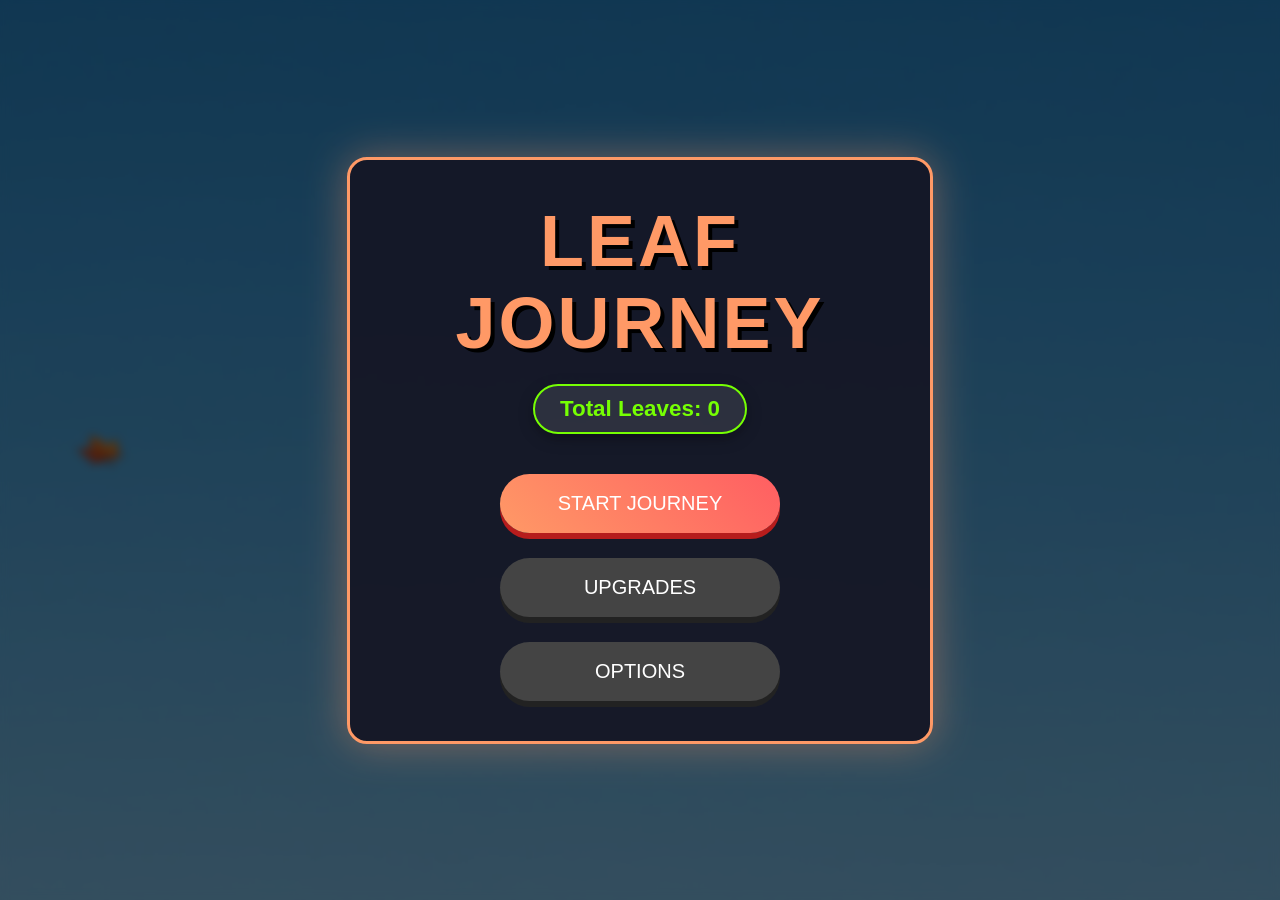
==== leaff_journey.html @ d3900fd2 "Rename leaf_journey.html to leaff_journey.html" ====
<!DOCTYPE html>
<html lang="en">
<head>
    <meta charset="UTF-8">
    <meta name="viewport" content="width=device-width, initial-scale=1.0, maximum-scale=1.0, user-scalable=no">
    <title>Leaf Journey: Boss Edition</title>
    <style>
        /* --- LOAD CUSTOM FONT --- */
        @font-face {
            font-family: 'Daily Bubble';
            src: url('daily bubble.ttf'); 
        }

        :root {
            --primary: #ff9966;
            --secondary: #76ff03;
            --danger: #ff3333;
            --panel-bg: rgba(20, 20, 35, 0.90);
        }

        body, html {
            margin: 0;
            padding: 0;
            width: 100%;
            height: 100%;
            background-color: #111;
            overflow: hidden;
            font-family: 'Daily Bubble', 'Segoe UI', Tahoma, sans-serif;
            color: white;
            user-select: none;
            touch-action: none;
        }

        #gameWrapper {
            position: absolute;
            top: 0;
            left: 0;
            width: 100%;
            height: 100%;
            z-index: 1;
        }

        canvas {
            display: block;
            width: 100%;
            height: 100%;
            background-color: #162447; 
        }

        /* UI Layers */
        .ui-layer {
            position: absolute;
            top: 0;
            left: 0;
            width: 100%;
            height: 100%;
            pointer-events: none;
            display: flex;
            flex-direction: column;
            justify-content: center;
            align-items: center;
            transition: opacity 0.3s;
            z-index: 10;
        }

        .interactive {
            pointer-events: auto;
            background: rgba(0, 0, 0, 0.6);
            backdrop-filter: blur(5px);
        }

        .hidden {
            opacity: 0;
            pointer-events: none !important;
            z-index: -1;
        }

        /* --- HUD --- */
        #hud {
            flex-direction: row;
            justify-content: space-between;
            align-items: flex-start;
            padding: 15px;
            box-sizing: border-box;
            width: 100%;
            pointer-events: none;
        }

        .hud-group { display: flex; flex-direction: column; gap: 5px; }

        .hud-text {
            font-size: clamp(20px, 4vw, 32px);
            font-weight: bold;
            text-shadow: 2px 2px 0 #000;
            letter-spacing: 1px;
        }
        .color-leaf { color: var(--secondary); }
        .color-dist { color: #4facfe; }

        .shield-indicator {
            color: #4facfe;
            font-weight: bold;
            text-shadow: 1px 1px 4px #000;
            display: none;
            font-size: 18px;
        }

        /* BOSS HUD */
        #bossHud {
            position: absolute;
            top: 60px;
            width: 100%;
            display: flex;
            flex-direction: column;
            align-items: center;
            pointer-events: none;
            opacity: 0;
            transition: opacity 0.5s;
        }
        .boss-bar-container {
            width: 50%;
            max-width: 400px;
            height: 20px;
            background: rgba(0,0,0,0.5);
            border: 2px solid #fff;
            border-radius: 10px;
            overflow: hidden;
            margin-bottom: 5px;
        }
        #bossHealthFill {
            width: 100%;
            height: 100%;
            background: linear-gradient(90deg, #ff3333, #b71c1c);
            transition: width 0.2s;
        }
        #bossTimer {
            font-size: 24px;
            color: #ffcc00;
            text-shadow: 2px 2px 0 #000;
        }

        /* --- PAUSE BUTTON --- */
        #pauseBtnContainer {
            position: absolute;
            top: 15px;
            right: 15px;
            pointer-events: auto;
            z-index: 100;
            transition: opacity 0.3s;
        }
        
        .pause-icon-btn {
            background: rgba(0, 0, 0, 0.3); 
            border: 1px solid rgba(255, 255, 255, 0.3);
            color: rgba(255, 255, 255, 0.8);
            width: 35px; 
            height: 35px;
            border-radius: 50%;
            font-size: 14px;
            cursor: pointer;
            display: flex;
            justify-content: center;
            align-items: center;
            padding: 0;
            backdrop-filter: blur(2px);
            transition: all 0.2s;
        }
        .pause-icon-btn:hover { 
            background: var(--primary); 
            color: white;
            border-color: white;
            transform: scale(1.1); 
        }

        /* --- MENUS --- */
        .menu-box {
            background: var(--panel-bg);
            padding: 40px;
            border-radius: 20px;
            text-align: center;
            border: 3px solid var(--primary);
            box-shadow: 0 0 40px rgba(255, 153, 102, 0.4);
            max-width: 500px; 
            width: 85%;
            max-height: 80vh;
            overflow-y: auto;
            pointer-events: auto;
            position: relative;
            z-index: 20;
            animation: boxPop 0.4s cubic-bezier(0.175, 0.885, 0.32, 1.275);
        }

        @keyframes boxPop {
            0% { transform: scale(0.8); opacity: 0; }
            100% { transform: scale(1); opacity: 1; }
        }

        .game-title {
            margin: 0 0 20px 0; 
            color: var(--primary); 
            font-size: clamp(2.5rem, 6vw, 4.5rem); 
            text-transform: uppercase; 
            letter-spacing: 3px;
            text-shadow: 4px 4px 0px #000;
            animation: floatTitle 3s ease-in-out infinite;
        }

        @keyframes floatTitle {
            0%, 100% { transform: translateY(0) rotate(-2deg); }
            50% { transform: translateY(-10px) rotate(2deg); }
        }

        h2 { color: white; border-bottom: 1px solid #555; padding-bottom: 10px; margin-bottom: 20px; }
        
        .currency-display {
            background: rgba(255,255,255,0.1);
            display: inline-block;
            padding: 10px 25px;
            border-radius: 30px;
            margin-bottom: 25px;
            border: 2px solid var(--secondary);
            color: var(--secondary);
            font-weight: bold;
            font-size: 1.4rem;
            box-shadow: 0 5px 15px rgba(0,0,0,0.3);
        }

        button {
            background: linear-gradient(45deg, #ff9966, #ff5e62);
            color: white;
            border: none;
            padding: 18px 40px;
            font-size: 20px;
            font-family: 'Daily Bubble', sans-serif;
            border-radius: 50px;
            cursor: pointer;
            transition: all 0.2s;
            box-shadow: 0 6px 0px #b71c1c; 
            width: 100%;
            max-width: 280px;
            text-transform: uppercase;
            margin-top: 15px;
            pointer-events: auto;
            position: relative;
            z-index: 21;
        }

        button:active { transform: translateY(4px); box-shadow: 0 2px 0px #b71c1c; }
        button:hover { filter: brightness(1.1); }
        
        button.secondary { background: #444; box-shadow: 0 6px 0px #222; }
        button.secondary:active { box-shadow: 0 2px 0px #222; }
        
        button.airship-btn { background: linear-gradient(45deg, #4facfe, #00f2fe); box-shadow: 0 6px 0px #0277bd; }
        button.airship-btn:active { box-shadow: 0 2px 0px #0277bd; }

        button.danger-btn {
            background: linear-gradient(45deg, #ff3333, #b71c1c);
            margin-top: 30px;
            font-size: 14px;
            padding: 10px 30px;
            width: auto;
            box-shadow: 0 4px 0px #7f0000;
        }
        button.danger-btn:active { box-shadow: 0 2px 0px #7f0000; }

        /* Option Buttons */
        .option-toggle {
            display: flex;
            justify-content: space-between;
            align-items: center;
            background: rgba(255,255,255,0.05);
            padding: 10px 20px;
            border-radius: 10px;
            width: 100%;
            margin-bottom: 10px;
            box-sizing: border-box;
        }
        .option-toggle span { font-size: 1.2rem; }
        .toggle-status { font-weight: bold; color: var(--secondary); }
        .toggle-status.off { color: var(--danger); }

        /* Upgrade Grid */
        .upgrade-grid { display: flex; flex-direction: column; gap: 10px; margin-bottom: 20px; width: 100%; }
        .upgrade-card {
            background: rgba(255,255,255,0.05); padding: 10px 15px; border-radius: 8px;
            display: flex; justify-content: space-between; align-items: center;
            border: 1px solid transparent; transition: 0.2s;
            pointer-events: auto;
        }
        .upgrade-card:hover { border-color: var(--primary); background: rgba(255,255,255,0.1); }
        .upg-info { text-align: left; }
        .upg-name { font-weight: bold; color: var(--primary); font-size: 1rem; }
        .upg-desc { font-size: 0.8rem; color: #aaa; font-family: 'Segoe UI', sans-serif; }
        .upg-level { font-size: 0.8rem; color: #4facfe; margin-top: 4px; }
        .buy-btn { width: auto; padding: 5px 15px; font-size: 0.9rem; background: var(--secondary); color: #000; margin:0; box-shadow: 0 3px 0 #33691e;}
        .buy-btn:active { transform: translateY(2px); box-shadow: 0 1px 0 #33691e; }
        .buy-btn:disabled { background: #555; color: #888; cursor: not-allowed; box-shadow: none; transform: none; }

        /* Trade Menu specific */
        #tradeMenu {
            background: rgba(0,0,0,0.2); 
            backdrop-filter: none;
            flex-direction: column;
            justify-content: center;
        }

        .trade-grid {
            display: grid;
            grid-template-columns: 1fr 1fr;
            gap: 30px;
            margin-bottom: 20px;
            pointer-events: auto;
        }

        .trade-item {
            width: 140px;
            height: 140px;
            border: 5px solid black; 
            background: rgba(0, 0, 0, 0.6); 
            display: flex;
            flex-direction: column;
            justify-content: center;
            align-items: center;
            cursor: pointer;
            transition: transform 0.2s, background 0.2s;
            position: relative;
        }

        .trade-item:hover {
            transform: scale(1.05);
            background: rgba(0, 0, 0, 0.8);
            border-color: var(--secondary);
        }

        .trade-icon { font-size: 40px; margin-bottom: 5px; }
        .trade-name { font-size: 14px; font-weight: bold; color: white; text-align: center; line-height: 1.2;}
        .trade-cost { font-size: 16px; color: var(--secondary); margin-top: 5px; font-weight: bold; }

    </style>
    
    <!-- Load External Music Scripts -->
    <script src="menu_sound.js"></script>
    <script src="air_sound.js"></script>

        <!-- Link Manifest -->
    <link rel="manifest" href="manifest.json">
    <meta name="theme-color" content="#ff9966">

    <!-- Register Service Worker -->
    <script>
      if ('serviceWorker' in navigator) {
        window.addEventListener('load', () => {
          navigator.serviceWorker.register('./sw.js')
            .then(reg => console.log('SW Registered!', reg))
            .catch(err => console.log('SW Failed!', err));
        });
      }
    </script>
    
</head>
<body>

<div id="gameWrapper">
    <canvas id="gameCanvas"></canvas>

    <!-- PAUSE BUTTON -->
    <div id="pauseBtnContainer" class="hidden">
        <button class="pause-icon-btn" onclick="window.gameManager.togglePause()">||</button>
    </div>

    <!-- MAIN HUD -->
    <div id="hud" class="ui-layer hidden">
        <div class="hud-group">
            <div class="hud-text color-leaf">Leaves: <span id="scoreVal">0</span></div>
            <div id="shieldHud" class="shield-indicator">SHIELD ACTIVE</div>
        </div>
        <div class="hud-group" style="align-items: flex-end; margin-right: 40px;"> 
            <div class="hud-text color-dist"><span id="distVal">0.00</span> km</div>
        </div>
    </div>

    <!-- BOSS HUD -->
    <div id="bossHud">
        <div class="boss-bar-container">
            <div id="bossHealthFill"></div>
        </div>
        <div id="bossTimer">02:00</div>
    </div>

    <!-- MAIN MENU -->
    <div id="mainMenu" class="ui-layer interactive">
        <div class="menu-box">
            <h1 class="game-title">Leaf<br>Journey</h1>
            <div class="currency-display">Total Leaves: <span id="menuTotalLeaves">0</span></div>
            <div style="display:flex; flex-direction:column; gap:10px; align-items:center;">
                <button onclick="window.gameManager.startGame()">Start Journey</button>
                <button class="secondary" onclick="window.gameManager.openUpgrades()">Upgrades</button>
                <button class="secondary" onclick="window.gameManager.openOptions()">Options</button>
            </div>
        </div>
    </div>

    <!-- OPTIONS MENU -->
    <div id="optionsMenu" class="ui-layer interactive hidden">
        <div class="menu-box">
            <h2>Options</h2>
            
            <button class="option-toggle secondary" onclick="window.gameManager.toggleMenuMusic()" style="margin-top:0;">
                <span>Menu Music</span>
                <span id="txtMenuMute" class="toggle-status">ON</span>
            </button>
            
            <button class="option-toggle secondary" onclick="window.gameManager.toggleAirMusic()" style="margin-top:0;">
                <span>Air Music</span>
                <span id="txtAirMute" class="toggle-status">ON</span>
            </button>

            <button class="danger-btn" onclick="window.gameManager.resetData()">Reset Data</button>

            <button onclick="window.gameManager.closeOptions()" style="margin-top:20px;">Back</button>
        </div>
    </div>

    <!-- PAUSE MENU -->
    <div id="pauseMenu" class="ui-layer interactive hidden">
        <div class="menu-box">
            <h1 style="font-size: 3rem; margin-bottom: 30px;">Paused</h1>
            <div style="display:flex; flex-direction:column; gap:15px; align-items:center;">
                <button onclick="window.gameManager.togglePause()">Resume</button>
                <button class="secondary" onclick="window.gameManager.toMainMenu()">Quit to Menu</button>
            </div>
        </div>
    </div>

    <div id="upgradeMenu" class="ui-layer interactive hidden">
        <div class="menu-box">
            <h2>Power Ups</h2>
            <div class="currency-display">Balance: <span id="shopTotalLeaves">0</span></div>
            <div class="upgrade-grid"></div>
            <button class="secondary" onclick="window.gameManager.closeUpgrades()">Back</button>
        </div>
    </div>

    <div id="airshipMenu" class="ui-layer interactive hidden">
        <div class="menu-box" style="border-color: #4facfe; box-shadow: 0 0 30px rgba(79, 172, 254, 0.3);">
            <h1 style="color: #4facfe; font-size: 2.5rem;">The Merchant</h1>
            <p style="font-size: 1.2rem; color: #ddd; margin-bottom: 20px;">An airship offers you sanctuary.</p>
            <div style="display:flex; flex-direction:column; gap:10px; align-items:center;">
                <button class="airship-btn" onclick="window.gameManager.enterAirship()">Enter</button>
                <button class="secondary" onclick="window.gameManager.leaveAirship()">Continue Journey</button>
            </div>
        </div>
    </div>

    <div id="tradeMenu" class="ui-layer hidden">
        <div class="currency-display" style="margin-bottom: 40px; pointer-events:auto;">Current Run Leaves: <span id="tradeLeaves">0</span></div>
        <div class="trade-grid">
            <div class="trade-item" onclick="window.gameManager.buyTradeItem('fork', 10)">
                <div class="trade-icon">🍴</div>
                <div class="trade-name">Hire Fork</div>
                <div class="trade-cost">10 🍃</div>
            </div>
            <div class="trade-item" onclick="window.gameManager.buyTradeItem('shield', 15)">
                <div class="trade-icon">🛡️</div>
                <div class="trade-name">Repair Shield</div>
                <div class="trade-cost">15 🍃</div>
            </div>
            
            <div class="trade-item" style="opacity: 0.5; cursor: default;">
                <div class="trade-icon">🔒</div>
                <div class="trade-name">Sold Out</div>
            </div>
            <div class="trade-item" style="opacity: 0.5; cursor: default;">
                <div class="trade-icon">🔒</div>
                <div class="trade-name">Sold Out</div>
            </div>
        </div>
        <div style="width: 100%; display: flex; justify-content: center; pointer-events: auto;">
            <button class="secondary" onclick="window.gameManager.leaveAirship()">Exit Shop</button>
        </div>
    </div>

    <div id="gameOverScreen" class="ui-layer interactive hidden">
        <div class="menu-box">
            <h1 style="color: var(--danger)">Cut Down!</h1>
            <p style="font-size: 1.2rem;">Distance: <span id="finalDist" style="color:#4facfe">0</span> km</p>
            <p style="font-size: 1.2rem;">Collected: <span id="finalScore" style="color:var(--secondary)">0</span></p>
            <div style="display:flex; flex-direction:column; gap:10px; align-items:center;">
                <button onclick="window.gameManager.startGame()">Fly Again</button>
                <button class="secondary" onclick="window.gameManager.toMainMenu()">Main Menu</button>
            </div>
        </div>
    </div>
</div>

<script>
    window.onerror = function(msg, url, lineNo, columnNo, error) {
        alert("Game Error: " + msg + "\nLine: " + lineNo);
        return false;
    };

    /** --- AUDIO SYSTEM --- */
    const audioCtx = new (window.AudioContext || window.webkitAudioContext)();

    function playModernBuy() {
        if (audioCtx.state === 'suspended') { audioCtx.resume(); }
        const t = audioCtx.currentTime;
        const osc = audioCtx.createOscillator();
        const gain = audioCtx.createGain();
        osc.type = 'sine';
        osc.frequency.setValueAtTime(523.25, t); 
        osc.frequency.setValueAtTime(659.25, t + 0.1); 
        gain.gain.setValueAtTime(0, t);
        gain.gain.linearRampToValueAtTime(0.2, t + 0.05); 
        gain.gain.exponentialRampToValueAtTime(0.001, t + 0.5); 
        osc.connect(gain);
        gain.connect(audioCtx.destination);
        osc.start(t);
        osc.stop(t + 0.5);
    }

    /** --- ASSET LOADING --- */
    const imgPlayer = new Image(); imgPlayer.src = 'orange leaf.png';
    const imgGreen = new Image(); imgGreen.src = 'green leaf.png';
    const imgBg = new Image(); imgBg.src = 'bg1.png';
    const imgBird = new Image(); imgBird.src = 'bird.png';
    const imgFork = new Image(); imgFork.src = 'fork.png';
    const imgAirship = new Image(); imgAirship.src = 'airship.png'; 
    const imgTrade = new Image(); imgTrade.src = 'Trade.png'; 

    /** --- GAME DATA & SAVING --- */
    let GameData = {
        leaves: 0,
        upgrades: { speed: 0, magnet: 0, shield: 0, fork: 0 },
        settings: { muteMenu: false, muteAir: false }
    };

    const UPGRADE_CONFIG = {
        speed: { name: "Wind Dash", desc: "Move faster vertically", baseCost: 30, max: 10 },
        magnet: { name: "Nature's Magnet", desc: "Attract leaves range", baseCost: 30, max: 10 },
        shield: { name: "Bark Shield", desc: "Start with a shield (1 hit)", baseCost: 200, max: 1 },
        fork: { name: "Old Friends", desc: "Summon fork allies", baseCost: 50, max: 7 }
    };

    function getForkStats() {
        const lvl = GameData.upgrades.fork || 0;
        let speed = 7; let range = 300; let count = 1; 
        if (lvl >= 1) speed += 4;       
        if (lvl >= 2) range = 250;      
        if (lvl >= 3) count = 2;        
        if (lvl >= 4) speed += 4;       
        if (lvl >= 5) range = 200;      
        if (lvl >= 6) range = 150;      
        if (lvl >= 7) count = 3;        
        return { speed, range, count };
    }

    function loadData() {
        try {
            const saved = localStorage.getItem('leafJourneySave_v3');
            if (saved) {
                const parsed = JSON.parse(saved);
                GameData.leaves = (typeof parsed.leaves === 'number') ? parsed.leaves : 0;
                GameData.upgrades = { ...GameData.upgrades, ...(parsed.upgrades || {}) };
                if (typeof GameData.upgrades.fork === 'undefined') GameData.upgrades.fork = 0;
                if (parsed.settings) GameData.settings = parsed.settings;
            }
        } catch (e) { console.log("Save error or fresh start"); }
        updateUI();
        updateAudioButtons();
    }
    function saveData() {
        localStorage.setItem('leafJourneySave_v3', JSON.stringify(GameData));
        updateUI();
    }
    function updateUI() {
        const menuEl = document.getElementById('menuTotalLeaves');
        const shopEl = document.getElementById('shopTotalLeaves');
        
        if(menuEl) menuEl.innerText = GameData.leaves;
        if(shopEl) shopEl.innerText = GameData.leaves;
    }
    function updateAudioButtons() {
        const btnMenu = document.getElementById('txtMenuMute');
        const btnAir = document.getElementById('txtAirMute');
        btnMenu.innerText = GameData.settings.muteMenu ? "OFF" : "ON";
        btnMenu.className = GameData.settings.muteMenu ? "toggle-status off" : "toggle-status";
        btnAir.innerText = GameData.settings.muteAir ? "OFF" : "ON";
        btnAir.className = GameData.settings.muteAir ? "toggle-status off" : "toggle-status";
    }

    /** --- ENGINE SETUP & RESIZING --- */
    const canvas = document.getElementById('gameCanvas');
    const ctx = canvas.getContext('2d');
    let width, height;

    function resize() {
        width = window.innerWidth;
        height = window.innerHeight;
        canvas.style.width = width + 'px';
        canvas.style.height = height + 'px';
        const dpr = window.devicePixelRatio || 1;
        canvas.width = width * dpr;
        canvas.height = height * dpr;
        ctx.scale(dpr, dpr);
    }
    window.addEventListener('resize', resize);
    resize(); 

    let gameState = "MENU"; 
    let score = 0;
    let distance = 0; 
    let gameSpeed = 4;
    let frame = 0;
    let hasShield = false;

    // --- AIRSHIP & GAMEPLAY VARIABLES ---
    function getRandomAirshipInterval() {
        return 7.0 + Math.random() * 7.0; 
    }
    let nextAirshipKm = getRandomAirshipInterval();

    let cameraZoom = 1.0;
    let worldScale = 1.0; 
    let zoomTimer = 0;    
    let airshipPos = { x: 0, y: 0 };
    let storedSpeed = 0;
    let repulseTimer = 0; 
    
    // --- BOSS VARIABLES ---
    let bossEncountered = false;
    let boss = null;

    let player = { x: 100, y: height / 2, radius: 18 }; 
    let items = [];
    let activeForks = []; 
    let particles = [];
    let windParticles = [];
    let floatingTexts = [];

    const keys = {};
    let mouseTargetY = null;

    window.addEventListener('keydown', e => {
        if(e.key === 'Escape' && (gameState === 'PLAYING' || gameState === 'PAUSED' || gameState === 'BOSS_FIGHT')) {
            window.gameManager.togglePause();
        }
        keys[e.key] = true;
    });
    window.addEventListener('keyup', e => keys[e.key] = false);
    
    window.addEventListener('mousemove', e => { 
        mouseTargetY = e.clientY; 
    });
    window.addEventListener('touchmove', e => {
        e.preventDefault();
        mouseTargetY = e.touches[0].clientY;
    }, {passive: false});
    window.addEventListener('touchstart', e => {
        mouseTargetY = e.touches[0].clientY;
    }, {passive: false});


    // --- CLASSES ---
    class Particle {
        constructor(x, y, color) {
            this.x = x; this.y = y; this.color = color;
            this.angle = Math.random() * Math.PI * 2;
            this.speed = Math.random() * 4;
            this.life = 1.0;
        }
        update() {
            this.x += Math.cos(this.angle) * this.speed;
            this.y += Math.sin(this.angle) * this.speed;
            this.life -= 0.05;
        }
        draw(ctx) {
            ctx.globalAlpha = Math.max(0, this.life);
            ctx.fillStyle = this.color;
            ctx.beginPath(); ctx.arc(this.x, this.y, 3, 0, Math.PI*2); ctx.fill();
            ctx.globalAlpha = 1;
        }
    }

    class FloatingText {
        constructor(x, y, text, color="#fff") {
            this.x = x; this.y = y; this.text = text; this.color = color; this.life = 1.0;
        }
        update() { this.y -= 1; this.life -= 0.02; }
        draw(ctx) {
            ctx.globalAlpha = Math.max(0, this.life);
            ctx.fillStyle = this.color;
            ctx.font = "24px 'Daily Bubble', Arial"; 
            ctx.fillText(this.text, this.x, this.y);
            ctx.globalAlpha = 1;
        }
    }

    class ScissorsBoss {
        constructor() {
            this.x = width + 200;
            this.y = height / 2;
            this.targetY = height / 2;
            this.radius = 80;
            this.hp = 12;
            this.maxHp = 12;
            this.survivalTimer = 120 * 60; // 2 minutes (60fps)
            this.attackTimer = 0;
            this.moveTimer = 0;
            this.state = "ENTERING";
            this.hitFlash = 0;
        }
        update() {
            if (this.state === "ENTERING") {
                this.x -= (this.x - (width + 50)) * 0.05;
                if (Math.abs(this.x - (width + 50)) < 5) {
                    this.state = "FIGHTING";
                    gameState = "BOSS_FIGHT";
                    document.getElementById('bossHud').style.opacity = 1;
                }
            } else if (this.state === "FIGHTING") {
                this.survivalTimer--;
                
                this.moveTimer++;
                if (this.moveTimer % 100 === 0) {
                    this.targetY = 100 + Math.random() * (height - 200);
                }
                this.y += (this.targetY - this.y) * 0.03;

                this.attackTimer++;
                if (this.attackTimer > 45) {
                    this.attackTimer = 0;
                    this.shoot();
                }

                if (this.hp <= 0 || this.survivalTimer <= 0) {
                    this.die();
                }
            } else if (this.state === "LEAVING") {
                this.x += 10;
                this.y -= 5;
                
                if (cameraZoom < 1.0) cameraZoom += 0.005;

                if (this.x > width + 300) {
                    gameState = "PLAYING";
                    bossEncountered = true;
                    boss = null;
                    gameSpeed = storedSpeed;
                    cameraZoom = 1.0; 
                    document.getElementById('bossHud').style.opacity = 0;
                    floatingTexts.push(new FloatingText(player.x, player.y - 50, "Victory!", "#4facfe"));
                }
            }
        }

        shoot() {
            const rand = Math.random();
            const spawnX = this.x - 50;
            const spawnY = this.y;

            if (rand < 0.4) {
                items.push({ 
                    type: 'scissor', 
                    x: spawnX, y: spawnY, 
                    radius: 20, active: true, 
                    isBossProjectile: true, vx: -8, vy: 0 
                });
            } else if (rand < 0.7) {
                 items.push({ 
                    type: 'scissor-yellow', 
                    x: spawnX, y: spawnY, 
                    radius: 35, active: true, 
                    isBossProjectile: true, vx: -4, vy: 0 
                });
            } else {
                 items.push({ 
                    type: 'scissor-purple', 
                    x: spawnX, y: spawnY, 
                    radius: 20, active: true, 
                    currentAngle: Math.PI,
                    isBossProjectile: true 
                });
            }
        }

        die() {
            this.state = "LEAVING";
            for(let i=0; i<30; i++) particles.push(new Particle(this.x, this.y, "#fff"));
        }

        draw(ctx) {
            drawScissor(this.x, this.y, 4, "#880000", 0);
            
            if (this.hitFlash > 0) {
                ctx.globalCompositeOperation = "source-atop";
                ctx.fillStyle = `rgba(255,255,255,${this.hitFlash})`;
                ctx.beginPath(); ctx.arc(this.x, this.y, 100, 0, Math.PI*2); ctx.fill();
                ctx.globalCompositeOperation = "source-over";
                this.hitFlash -= 0.1;
            }
        }
    }

    class Fork {
        constructor(offsetIndex) {
            this.x = player.x; 
            this.y = player.y;
            this.radius = 15;
            this.state = 'IDLE'; 
            this.target = null;
            const stats = getForkStats();
            this.speed = stats.speed;
            this.detectRange = stats.range;
            this.offsetIndex = offsetIndex; 
            this.angle = 0;
            this.active = true;
        }
        update() {
            const stats = getForkStats();
            this.detectRange = stats.range; 

            if (this.state === 'IDLE') {
                const targetX = player.x - 40 - (this.offsetIndex * 25);
                const targetY = player.y + Math.sin(frame * 0.1 + this.offsetIndex) * 10; 
                this.x += (targetX - this.x) * 0.1;
                this.y += (targetY - this.y) * 0.1;
                this.angle = -Math.PI / 4; 

                if (gameState === "BOSS_FIGHT" && boss && boss.state === "FIGHTING") {
                    this.state = 'ATTACKING';
                    this.target = boss;
                    return;
                }

                let closest = null;
                let closestDist = this.detectRange; 

                items.forEach(item => {
                    if (item.active && (item.type.includes('scissor') || item.type === 'bird')) {
                        if(item.type === 'bird' && item.state !== 'flying') return;
                        const dx = item.x - this.x;
                        const dy = item.y - this.y;
                        const dist = Math.sqrt(dx*dx + dy*dy);
                        if (dist < closestDist) {
                            closestDist = dist;
                            closest = item;
                        }
                    }
                });

                if (closest) {
                    this.state = 'ATTACKING';
                    this.target = closest;
                }
            } else if (this.state === 'ATTACKING') {
                if (this.target === boss) {
                    if (boss.state !== "FIGHTING") {
                        this.state = 'IDLE'; this.target = null; return;
                    }
                    const dx = this.target.x - this.x;
                    const dy = this.target.y - this.y;
                    this.angle = Math.atan2(dy, dx);
                    this.x += Math.cos(this.angle) * this.speed;
                    this.y += Math.sin(this.angle) * this.speed;
                    
                    const dist = Math.sqrt(dx*dx + dy*dy);
                    if (dist < (this.target.radius + this.radius)) {
                        boss.hp--;
                        boss.hitFlash = 1.0;
                        this.active = false;
                        for(let i=0; i<8; i++) particles.push(new Particle(this.x, this.y, "#ccc"));
                        floatingTexts.push(new FloatingText(this.x, this.y, "-1 HP", "#ff3333"));
                    }
                    return;
                }

                if (!this.target.active || (this.target.x < -50 && !this.target.isBossProjectile)) {
                    this.state = 'IDLE';
                    this.target = null;
                    return;
                }
                const dx = this.target.x - this.x;
                const dy = this.target.y - this.y;
                this.angle = Math.atan2(dy, dx);
                this.x += Math.cos(this.angle) * this.speed;
                this.y += Math.sin(this.angle) * this.speed;
                const dist = Math.sqrt(dx*dx + dy*dy);
                if (dist < (this.target.radius + this.radius)) {
                    this.target.active = false; 
                    this.active = false; 
                    for(let i=0; i<8; i++) particles.push(new Particle(this.x, this.y, "#ccc"));
                    floatingTexts.push(new FloatingText(this.x, this.y, "Gotcha!", "#eee"));
                }
            }
        }
        draw(ctx) {
            drawTextureRotated(imgFork, this.x, this.y, 40, 20, this.angle);
        }
    }

    // --- LOGIC ---

    function updateGame() {
        if(gameState === "AIRSHIP_TRADE") return;
        if(gameState === "PAUSED") return; 

        // World Scaling (Depth effect)
        if (zoomTimer > 0) {
            zoomTimer--;
            if (worldScale > 0.6) worldScale -= 0.01;
        } else {
            if (worldScale < 1.0) worldScale += 0.01;
        }
        
        if (repulseTimer > 0) repulseTimer--;

        // Calculate distance
        if (gameState !== "BOSS_ENTERING" && gameState !== "BOSS_FIGHT") {
            distance += (gameSpeed * 0.05); 
        }
        const km = distance / 100;
        const distEl = document.getElementById('distVal');
        if(distEl) distEl.innerText = km.toFixed(2);

        // --- CHECK TRIGGERS ---

        // 1. Boss Trigger (2km)
        if (gameState === "PLAYING" && km >= 17.0 && !bossEncountered) {
            gameState = "BOSS_ENTERING";
            storedSpeed = gameSpeed;
            gameSpeed = 0; 
            boss = new ScissorsBoss();
            items = items.filter(i => i.x > width); 
        }

        // 2. Airship Trigger
        else if (gameState === "PLAYING" && km >= nextAirshipKm) {
            nextAirshipKm = km + getRandomAirshipInterval();
            if (Math.random() < 0.65) {
                gameState = "AIRSHIP_APPROACH";
                storedSpeed = gameSpeed;
                airshipPos = { x: width + 400, y: height/2 }; 
                document.getElementById('pauseBtnContainer').classList.add('hidden');
                return;
            }
        }

        // --- PLAYER MOVEMENT ---
        if (gameState !== "AIRSHIP_CHOICE" && gameState !== "AIRSHIP_TRADE") {
            const moveSpeed = 5 + (GameData.upgrades.speed * 0.75);
            const adjustedSpeed = moveSpeed / worldScale; 

            // Vertical Movement
            if (keys.ArrowUp || keys.w) player.y -= adjustedSpeed;
            if (keys.ArrowDown || keys.s) player.y += adjustedSpeed;
            
            // Mouse/Touch Movement (Y Only)
            if (mouseTargetY !== null && (gameState.includes('PLAYING') || gameState.includes('AIRSHIP') || gameState.includes('BOSS'))) {
                const dy = mouseTargetY - player.y; 
                if (Math.abs(dy) > adjustedSpeed) player.y += Math.sign(dy) * adjustedSpeed;
                else player.y = mouseTargetY;
            }

            // Boundaries
            if (player.y < 20) player.y = 20;
            if (player.y > height - 20) player.y = height - 20;
            
            // حركة أفقية سلسة: ترجع ببطء ناحية اليسار (x = 70) عند ظهور البوس لإتاحة حرية الحركة والتفادي
            if (gameState === "BOSS_ENTERING" || gameState === "BOSS_FIGHT") {
                player.x += (10 - player.x) * 0.05;
            } else {
                player.x += (40 - player.x) * 0.05;
            }
        }

        // --- STATES UPDATE ---

        if (gameState === "BOSS_ENTERING") {
            if (cameraZoom > 0.7) cameraZoom -= 0.005;
            if(boss) boss.update();
        }
        else if (gameState === "BOSS_FIGHT") {
            if(boss) boss.update();
            
            if(boss) {
                const pct = (boss.hp / boss.maxHp) * 100;
                document.getElementById('bossHealthFill').style.width = pct + '%';
                
                const secs = Math.ceil(boss.survivalTimer / 60);
                const min = Math.floor(secs / 60);
                const s = secs % 60;
                document.getElementById('bossTimer').innerText = 
                    (min < 10 ? "0"+min : min) + ":" + (s < 10 ? "0"+s : s);
            }

            if (gameState === "BOSS_FIGHT" && frame % 180 === 0) {
                 items.push({ type: 'fork-pickup', x: width + 50, y: Math.random() * (height - 100) + 50, radius: 20, active: true, isBossProjectile:true, vx: -3, vy: 0 });
            }
        }

        else if (gameState === "AIRSHIP_APPROACH") {
            if (gameSpeed > 0) gameSpeed -= 0.01; else gameSpeed = 0;
            if (cameraZoom > 0.5) cameraZoom -= 0.002;
            airshipPos.x += ( (width - 250) - airshipPos.x ) * 0.03;
            player.y += (height/2 - player.y) * 0.05;

            if (gameSpeed <= 0 && Math.abs(airshipPos.x - (width-250)) < 20) {
                gameState = "AIRSHIP_CHOICE";
                document.getElementById('hud').classList.add('hidden');
                document.getElementById('airshipMenu').classList.remove('hidden');
            }
        } 
        else if (gameState === "AIRSHIP_LEAVE") {
            if (cameraZoom < 1.0) cameraZoom += 0.005; 
            airshipPos.x += 8; 
            if (gameSpeed < storedSpeed) gameSpeed += 0.1;
            if (gameSpeed >= storedSpeed && cameraZoom >= 1.0) {
                gameSpeed = storedSpeed;
                cameraZoom = 1.0; 
                gameState = "PLAYING";
                document.getElementById('hud').classList.remove('hidden');
                document.getElementById('pauseBtnContainer').classList.remove('hidden');
            }
        }

        else if (gameState === "PLAYING") {
            const spawnX = (width / worldScale) + 100;

            if (frame % (50 - Math.min(score, 15)) === 0) {
                let spawnedSpecial = false;

                if (!spawnedSpecial && Math.random() > 0.95) { 
                    spawnedSpecial = true;
                    items.push({ type: 'fork-pickup', x: spawnX, y: Math.random() * (height - 100) + 50, radius: 20, active: true });
                }

                if (!spawnedSpecial && km >= 4 && Math.random() > 0.96) { 
                    spawnedSpecial = true;
                    items.push({ type: 'bird', x: spawnX, y: Math.random() * (height - 100) + 50, radius: 25, active: true, state: 'warning', warnTimer: 60 });
                }

                if (!spawnedSpecial) {
                    let type = 'leaf';
                    if (Math.random() > 0.75) {
                        let scissorPool = ['scissor'];
                        
                        if (km >= 4) {
                            scissorPool.push('scissor-purple');
                        }
                        if (km >= 6) {
                            scissorPool.push('scissor-yellow');
                        }

                        type = scissorPool[Math.floor(Math.random() * scissorPool.length)];
                    }

                    let itemRadius = 20;
                    if (type === 'scissor-yellow') itemRadius = 35;
                    
                    items.push({ type: type, x: spawnX, y: Math.random() * (height - 60) + 30, radius: itemRadius, active: true, currentAngle: Math.PI });
                }
            }
        } 

        // Update Forks
        activeForks.forEach(f => f.update());
        activeForks = activeForks.filter(f => f.active);
        activeForks.forEach((f, index) => { if(f.state === 'IDLE') f.offsetIndex = index; });

        // Update Items
        items.forEach(item => {
            if (repulseTimer > 0 && (item.type.includes('scissor') || item.type === 'bird')) {
                const dx = item.x - player.x;
                const dy = item.y - player.y;
                const dist = Math.sqrt(dx*dx + dy*dy);
                const repulseRadius = 75; 

                if (dist < repulseRadius && dist > 0) {
                    const force = 3; 
                    item.x += (dx / dist) * force;
                    item.y += (dy / dist) * force;
                }
            }

            // Movement Logic
            if (item.isBossProjectile) {
                if (item.type === 'scissor-purple') {
                    const speed = 5.0; 
                    if (item.x > player.x) {
                        const dx = player.x - item.x;
                        const dy = player.y - item.y;
                        const targetAngle = Math.atan2(dy, dx);
                        let vx = Math.cos(item.currentAngle);
                        let vy = Math.sin(item.currentAngle);
                        let targetVx = Math.cos(targetAngle);
                        let targetVy = Math.sin(targetAngle);
                        const turnRate = 0.02; 
                        vx += (targetVx - vx) * turnRate;
                        vy += (targetVy - vy) * turnRate;
                        item.currentAngle = Math.atan2(vy, vx);
                    }
                    item.x += Math.cos(item.currentAngle) * speed;
                    item.y += Math.sin(item.currentAngle) * speed;
                } else if (item.vx !== undefined) {
                    item.x += item.vx;
                    item.y += item.vy;
                } else {
                    item.x -= 3; 
                }
            } else {
                if (item.type === 'bird') {
                    if (item.state === 'warning') {
                        item.x = (width/worldScale) + 50; 
                        item.warnTimer--;
                        if (item.warnTimer <= 0) item.state = 'flying';
                    } else {
                        item.x -= 15; 
                    }
                } else if (item.type === 'scissor-purple') {
                    const speed = 5.0; 
                    if (item.x > player.x) {
                        const dx = player.x - item.x;
                        const dy = player.y - item.y;
                        const targetAngle = Math.atan2(dy, dx);
                        let vx = Math.cos(item.currentAngle);
                        let vy = Math.sin(item.currentAngle);
                        let targetVx = Math.cos(targetAngle);
                        let targetVy = Math.sin(targetAngle);
                        const turnRate = 0.01; 
                        vx += (targetVx - vx) * turnRate;
                        vy += (targetVy - vy) * turnRate;
                        item.currentAngle = Math.atan2(vy, vx);
                    }
                    item.x += Math.cos(item.currentAngle) * speed;
                    item.y += Math.sin(item.currentAngle) * speed;
                } else {
                    item.x -= gameSpeed;
                }
                
                if (item.type === 'scissor-yellow' && !item.isBossProjectile) item.x += 1; 
                else if (item.type === 'leaf') {
                    const magnetRange = 50 + (GameData.upgrades.magnet * 15);
                    const dx = player.x - item.x;
                    const dy = player.y - item.y;
                    if (Math.sqrt(dx*dx + dy*dy) < magnetRange) {
                        item.x -= (item.x - player.x) * 0.05;
                        item.y -= (item.y - player.y) * 0.05;
                    }
                }
            }

            // Player Collision Logic
            const dx = player.x - item.x;
            const dy = player.y - item.y;
            const dist = Math.sqrt(dx*dx + dy*dy);
            const hitDist = player.radius + item.radius;

            if (item.active && dist < hitDist && item.state !== 'warning') {
                if (gameState === "AIRSHIP_APPROACH") return;

                item.active = false;
                
                if (item.type === 'leaf') {
                    score++;
                    GameData.leaves++; 
                    for(let i=0; i<5; i++) particles.push(new Particle(item.x, item.y, "#76ff03"));
                    floatingTexts.push(new FloatingText(item.x, item.y - 20, "+1"));
                    if (score % 10 === 0 && gameState === "PLAYING") gameSpeed += 0.2;
                } 
                else if (item.type === 'fork-pickup') {
                    const stats = getForkStats();
                    if (activeForks.length < stats.count) {
                        while(activeForks.length < stats.count) {
                            activeForks.push(new Fork(activeForks.length));
                        }
                        floatingTexts.push(new FloatingText(player.x, player.y - 40, "Squad Ready!", "#ccc"));
                        for(let i=0; i<5; i++) particles.push(new Particle(item.x, item.y, "#fff"));
                    } else {
                        floatingTexts.push(new FloatingText(player.x, player.y - 40, "Full!", "#888"));
                    }
                }
                else {
                    if (hasShield) {
                        hasShield = false;
                        for(let i=0; i<10; i++) particles.push(new Particle(player.x, player.y, "#4facfe"));
                        floatingTexts.push(new FloatingText(player.x, player.y - 30, "Shield Break!", "#4facfe"));
                        document.getElementById('shieldHud').style.display = 'none';
                    } else {
                        window.gameManager.endGame();
                    }
                }
            }
        });

        items = items.filter(i => i.x > -100 && i.x < (width/worldScale) + 200 && i.active);
        document.getElementById('scoreVal').innerText = score;

        particles.forEach(p => p.update());
        particles = particles.filter(p => p.life > 0);
        floatingTexts.forEach(t => t.update());
        floatingTexts = floatingTexts.filter(t => t.life > 0);
    }

    function draw() {
        ctx.clearRect(0, 0, width, height); 
        ctx.save();
        ctx.translate(width/2, height/2);
        
        if (gameState === "AIRSHIP_TRADE") {
            if (imgTrade.complete && imgTrade.naturalWidth > 0) {
                ctx.drawImage(imgTrade, -width/2, -height/2, width, height);
            } else {
                ctx.fillStyle = "#222";
                ctx.fillRect(-width/2, -height/2, width, height);
                ctx.fillStyle = "white";
                ctx.fillText("Trade.png missing", -50, 0);
            }
            ctx.restore();
            return;
        }

        const totalZoom = cameraZoom * worldScale;
        ctx.scale(totalZoom, totalZoom);
        ctx.translate(-width/2, -height/2);

        if (imgBg.complete && imgBg.naturalWidth > 0) {
             ctx.drawImage(imgBg, -width/2, -height/2, width * 2, height * 2);
        } else {
            ctx.fillStyle = "#162447";
            ctx.fillRect(-width, -height, width * 3, height * 3);
        }

        if (gameState !== "BOSS_FIGHT" && gameState !== "BOSS_ENTERING") {
            if (frame % 5 === 0) windParticles.push({x: width + 200, y: Math.random()*height, len: Math.random()*40+10, s: Math.random()*5+2});
        }
        
        ctx.strokeStyle = "rgba(255,255,255,0.1)";
        windParticles.forEach(p => {
            if(gameState !== "PAUSED") p.x -= p.s; 
            ctx.beginPath(); ctx.moveTo(p.x, p.y); ctx.lineTo(p.x - p.len, p.y); ctx.stroke();
        });
        windParticles = windParticles.filter(p => p.x + p.len > -100);

        if(gameState.includes("AIRSHIP") && imgAirship.complete) {
            const hov = Math.sin(frame*0.05)*10;
            ctx.drawImage(imgAirship, airshipPos.x, airshipPos.y + hov - 90, 300, 180);
        }

        if (boss) boss.draw(ctx);

        activeForks.forEach(f => f.draw(ctx));

        items.forEach(item => {
            if (item.type === 'leaf') {
                drawTexture(imgGreen, item.x, item.y, 30, 30);
            } else if (item.type === 'fork-pickup') {
                ctx.save();
                ctx.shadowColor = "white"; ctx.shadowBlur = 10;
                drawTexture(imgFork, item.x, item.y, 40, 20);
                ctx.restore();
            } else if (item.type === 'scissor') {
                drawScissor(item.x, item.y, 1, "#ff3333", 0); 
            } else if (item.type === 'scissor-yellow') {
                drawScissor(item.x, item.y, 1.8, "#ffcc00", 0);
            } else if (item.type === 'scissor-purple') {
                drawScissor(item.x, item.y, 1, "#d500f9", item.currentAngle); 
            } else if (item.type === 'bird') {
                drawBird(item);
            }
        });

        if (gameState !== 'GAMEOVER') {
            drawTexture(imgPlayer, player.x, player.y, 50, 30);
            if (hasShield) {
                ctx.strokeStyle = "#4facfe"; ctx.lineWidth = 3;
                ctx.beginPath(); ctx.arc(player.x, player.y, 28, 0, Math.PI*2); ctx.stroke();
            }
        }

        particles.forEach(p => p.draw(ctx));
        floatingTexts.forEach(t => t.draw(ctx));

        ctx.restore();
    }

    function drawTexture(img, x, y, w, h) {
        if (!img || !img.complete || img.naturalWidth === 0) {
            ctx.save(); ctx.translate(x, y); ctx.fillStyle = "#888"; 
            ctx.beginPath(); ctx.arc(0,0, w/3, 0, Math.PI*2); ctx.fill(); ctx.restore(); return;
        }
        ctx.save(); ctx.translate(x, y); ctx.rotate(Math.sin(frame * 0.1) * 0.2);
        ctx.drawImage(img, -w/2, -h/2, w, h); ctx.restore();
    }

    function drawTextureRotated(img, x, y, w, h, angle) {
        if (!img || !img.complete || img.naturalWidth === 0) {
            ctx.save(); ctx.translate(x, y); ctx.fillStyle = "#ccc"; 
            ctx.beginPath(); ctx.arc(0,0, w/3, 0, Math.PI*2); ctx.fill(); ctx.restore(); return;
        }
        ctx.save(); ctx.translate(x, y); ctx.rotate(angle);
        ctx.drawImage(img, -w/2, -h/2, w, h); ctx.restore();
    }

    function drawScissor(x, y, scale, color, rotationAngle) {
        const f = (gameState === "PAUSED") ? frame : frame;
        const angle = Math.abs(Math.sin(f * (0.2 / scale))) * 0.5; 
        
        ctx.save(); 
        ctx.translate(x, y);
        if (rotationAngle !== 0) ctx.rotate(rotationAngle - Math.PI); 
        ctx.scale(scale, scale); 
        
        ctx.save(); ctx.rotate(-angle);
        ctx.fillStyle = "#C0C0C0"; ctx.beginPath(); ctx.moveTo(0,0); ctx.lineTo(-30,-5); ctx.lineTo(0,-10); ctx.fill();
        ctx.strokeStyle = color; ctx.lineWidth=4; ctx.beginPath(); ctx.arc(15, -5, 8, 0, Math.PI*2); ctx.stroke();
        ctx.restore();
        
        ctx.save(); ctx.rotate(angle);
        ctx.fillStyle = "#C0C0C0"; ctx.beginPath(); ctx.moveTo(0,0); ctx.lineTo(-30,5); ctx.lineTo(0,10); ctx.fill();
        ctx.strokeStyle = color; ctx.lineWidth=4; ctx.beginPath(); ctx.arc(15, 5, 8, 0, Math.PI*2); ctx.stroke();
        ctx.restore();
        
        ctx.fillStyle="#fff"; ctx.beginPath(); ctx.arc(0,0,3,0,Math.PI*2); ctx.fill();
        ctx.restore();
    }

    function drawBird(bird) {
        if (bird.state === 'warning') {
            const alpha = (Math.sin(frame * 0.5) + 1) / 2 * 0.5 + 0.2;
            ctx.fillStyle = `rgba(255, 0, 0, ${alpha})`;
            ctx.fillRect(-width*2, bird.y - 2, width*4, 4);
            ctx.save(); ctx.translate(width - 40, bird.y);
            ctx.fillStyle = "#ff3333"; ctx.beginPath(); ctx.moveTo(0, -15); ctx.lineTo(15, 15); ctx.lineTo(-15, 15); ctx.fill();
            ctx.fillStyle = "black"; ctx.font = "bold 24px 'Daily Bubble', Arial"; 
            ctx.textAlign = "center"; ctx.fillText("!", 0, 8); ctx.restore();
        } else {
            drawTexture(imgBird, bird.x, bird.y, 80, 60);
        }
    }

    // --- GAME MANAGER ---
    const gameManager = {
        startGame: () => {
            if(window.menuMusic) window.menuMusic.stop();
            if(window.airMusic && !GameData.settings.muteAir) window.airMusic.start();

            gameState = "PLAYING"; score = 0; distance = 0; gameSpeed = 4;
            items = []; particles = []; activeForks = [];
            player.y = height / 2;
            player.x = 100; 
            nextAirshipKm = getRandomAirshipInterval(); 
            cameraZoom = 1.0; worldScale = 1.0; zoomTimer = 0; repulseTimer = 0;
            bossEncountered = false; boss = null;
            document.getElementById('bossHud').style.opacity = 0;

            hasShield = GameData.upgrades.shield > 0;
            const sHud = document.getElementById('shieldHud');
            if(sHud) sHud.style.display = hasShield ? 'block' : 'none';
            document.getElementById('mainMenu').classList.add('hidden');
            document.getElementById('gameOverScreen').classList.add('hidden');
            document.getElementById('hud').classList.remove('hidden');
            document.getElementById('pauseBtnContainer').classList.remove('hidden');
            updateUI();
        },
        endGame: () => {
            if(window.airMusic) window.airMusic.stop();
            if(window.menuMusic && !GameData.settings.muteMenu) window.menuMusic.start();

            gameState = "GAMEOVER"; saveData();
            document.getElementById('finalScore').innerText = score;
            document.getElementById('finalDist').innerText = (distance / 100).toFixed(2);
            document.getElementById('hud').classList.add('hidden');
            document.getElementById('bossHud').style.opacity = 0;
            document.getElementById('pauseBtnContainer').classList.add('hidden');
            document.getElementById('gameOverScreen').classList.remove('hidden');
        },
        
        togglePause: () => {
            if (gameState === "PLAYING" || gameState === "BOSS_FIGHT") {
                gameState = "PAUSED";
                document.getElementById('pauseMenu').classList.remove('hidden');
                document.getElementById('hud').style.opacity = "0.5";
            } else if (gameState === "PAUSED") {
                mouseTargetY = player.y;
                gameState = boss ? "BOSS_FIGHT" : "PLAYING";
                document.getElementById('pauseMenu').classList.add('hidden');
                document.getElementById('hud').style.opacity = "1";
            }
        },

        enterAirship: () => {
            gameState = "AIRSHIP_TRADE";
            document.getElementById('airshipMenu').classList.add('hidden');
            document.getElementById('tradeMenu').classList.remove('hidden');
            document.getElementById('tradeLeaves').innerText = score;
        },
        leaveAirship: () => {
            document.getElementById('airshipMenu').classList.add('hidden');
            document.getElementById('tradeMenu').classList.add('hidden');
            gameState = "AIRSHIP_LEAVE";
        },

        buyTradeItem: (type, cost) => {
            if (type === 'fork') {
                const stats = getForkStats();
                if (activeForks.length >= stats.count) {
                    alert("Fork capacity full! Upgrade to hire more.");
                    return;
                }
            }

            if (score >= cost) {
                let success = false;
                if (type === 'fork') { activeForks.push(new Fork(activeForks.length)); success = true; } 
                else if (type === 'shield') {
                    if (!hasShield) { hasShield = true; document.getElementById('shieldHud').style.display = 'block'; success = true; } 
                    else { alert("Shield already active!"); }
                } 
                
                if (success) {
                    playModernBuy();
                    score -= cost;
                    GameData.leaves -= cost; 
                    saveData(); 
                    document.getElementById('tradeLeaves').innerText = score;
                    updateUI();
                }
            } else { alert("Not enough leaves collected this run!"); }
        },

        toMainMenu: () => {
            if(window.airMusic) window.airMusic.stop();
            if(window.menuMusic && !GameData.settings.muteMenu) window.menuMusic.start();

            gameState = "MENU";
            document.getElementById('gameOverScreen').classList.add('hidden');
            document.getElementById('pauseMenu').classList.add('hidden'); 
            document.getElementById('pauseBtnContainer').classList.add('hidden'); 
            document.getElementById('hud').classList.add('hidden');
            document.getElementById('bossHud').style.opacity = 0;
            document.getElementById('hud').style.opacity = "1";
            document.getElementById('mainMenu').classList.remove('hidden');
            updateUI();
        },
        openUpgrades: () => {
            const grid = document.querySelector('.upgrade-grid');
            grid.innerHTML = '';
            Object.keys(UPGRADE_CONFIG).forEach(key => {
                const conf = UPGRADE_CONFIG[key];
                const currentLvl = GameData.upgrades[key] || 0;
                const cost = conf.baseCost * (currentLvl + 1);
                const isMaxed = currentLvl >= conf.max;
                const div = document.createElement('div');
                div.className = 'upgrade-card';
                div.innerHTML = `
                    <div class="upg-info"><div class="upg-name">${conf.name}</div><div class="upg-desc">${conf.desc}</div><div class="upg-level">Lvl: ${currentLvl}/${conf.max}</div></div>
                    <button class="buy-btn" onclick="window.gameManager.buyUpgrade('${key}', ${cost})" ${isMaxed || GameData.leaves < cost ? 'disabled' : ''}>${isMaxed ? 'MAX' : cost + ' 🍃'}</button>`;
                grid.appendChild(div);
            });
            document.getElementById('mainMenu').classList.add('hidden');
            document.getElementById('upgradeMenu').classList.remove('hidden');
        },
        buyUpgrade: (key, cost) => {
            if (GameData.leaves >= cost) {
                playModernBuy();
                GameData.leaves -= cost; 
                if(!GameData.upgrades[key]) GameData.upgrades[key] = 0;
                GameData.upgrades[key]++;
                saveData(); gameManager.openUpgrades();
            }
        },
        closeUpgrades: () => {
            document.getElementById('upgradeMenu').classList.add('hidden');
            document.getElementById('mainMenu').classList.remove('hidden');
        },

        /* --- OPTIONS LOGIC --- */
        openOptions: () => {
            document.getElementById('mainMenu').classList.add('hidden');
            document.getElementById('optionsMenu').classList.remove('hidden');
            updateAudioButtons();
        },
        closeOptions: () => {
            document.getElementById('optionsMenu').classList.add('hidden');
            document.getElementById('mainMenu').classList.remove('hidden');
        },
        toggleMenuMusic: () => {
            GameData.settings.muteMenu = !GameData.settings.muteMenu;
            if(GameData.settings.muteMenu) {
                if(window.menuMusic) window.menuMusic.stop();
            } else {
                if(window.menuMusic && gameState === "MENU") window.menuMusic.start();
            }
            saveData();
            updateAudioButtons();
        },
        toggleAirMusic: () => {
            GameData.settings.muteAir = !GameData.settings.muteAir;
            if(GameData.settings.muteAir) {
                if(window.airMusic) window.airMusic.stop();
            } else {
                if(window.airMusic && gameState === "PLAYING") window.airMusic.start();
            }
            saveData();
            updateAudioButtons();
        },
        resetData: () => {
            if(confirm("Are you sure you want to reset all progress?")) {
                GameData = { 
                    leaves: 0, 
                    upgrades: { speed: 0, magnet: 0, shield: 0, fork: 0 },
                    settings: GameData.settings 
                };
                saveData(); alert("Data reset!");
            }
        }
    };
    window.gameManager = gameManager;

    try {
        loadData();
        function loop() {
            if ((gameState === "PLAYING" || gameState.includes("AIRSHIP") || gameState.includes("BOSS"))) updateGame();
            draw(); 
            if(gameState !== "PAUSED") frame++;
            requestAnimationFrame(loop);
        }
        loop();
    } catch(e) { alert("Initialization Failed: " + e.message); }
</script>

<script>
    function initAudioContext() {
        if (window.menuMusic && !GameData.settings.muteMenu) {
            window.menuMusic.start();
            console.log("Menu Music Started!");
        }
        document.body.removeEventListener('click', initAudioContext);
        document.body.removeEventListener('touchstart', initAudioContext);
        document.body.removeEventListener('keydown', initAudioContext);
    }
    document.body.addEventListener('click', initAudioContext);
    document.body.addEventListener('touchstart', initAudioContext);
    document.body.addEventListener('keydown', initAudioContext);
</script>
</body>
</html>
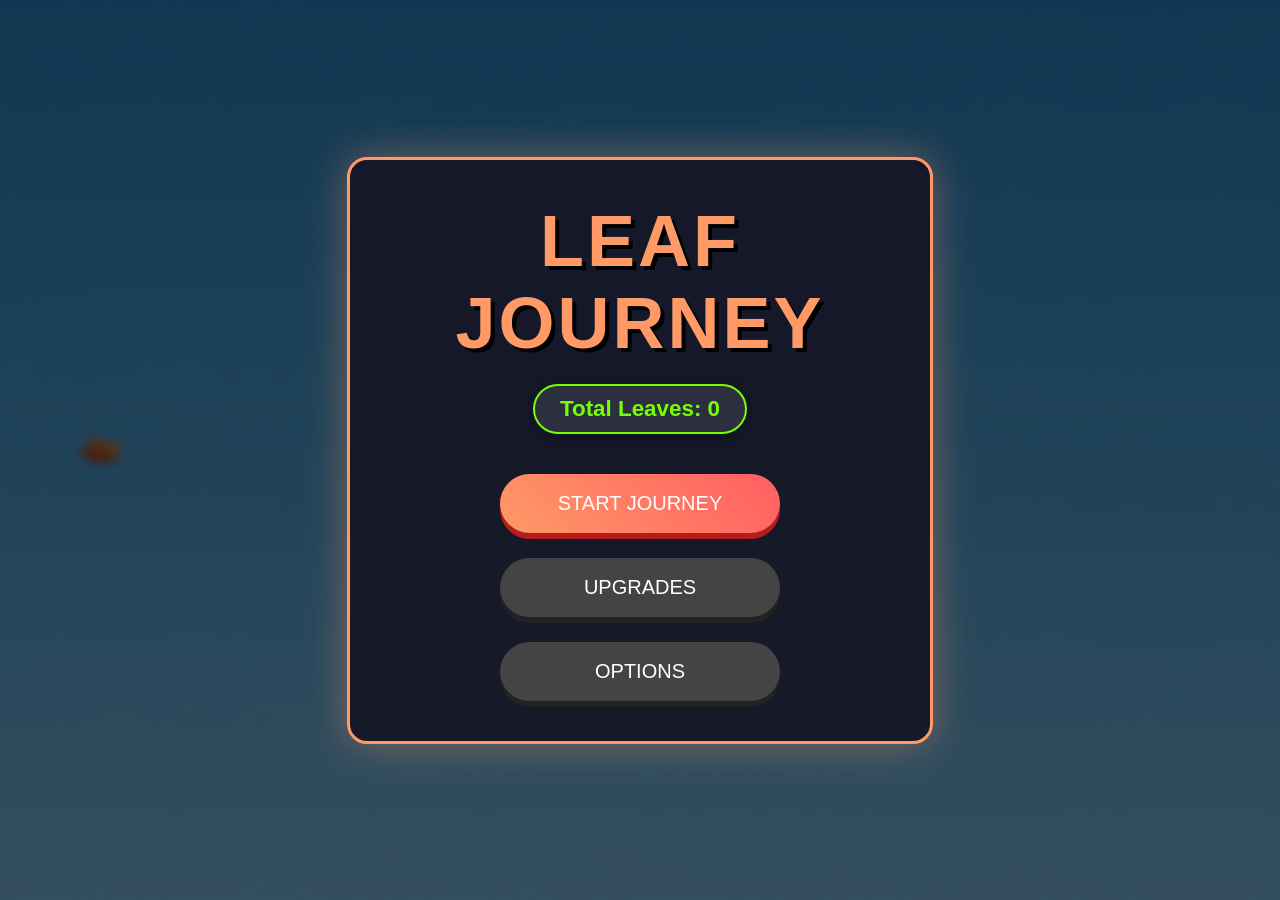
==== commit 97e3fea6: "Rename leaf_journey.html to leaff_journey.html" ====
--- a/leaff_journey.html
+++ b/leaff_journey.html
@@ -2,7 +2,7 @@
 <html lang="en">
 <head>
     <meta charset="UTF-8">
-    <meta name="viewport" content="width=device-width, initial-scale=1.0, maximum-scale=1.0, user-scalable=no">
+    <meta name="viewport" content="width=device-width, initial-scale=1.0, maximum-scale=1.0, user-scalable=no, screen-orientation=portrait">
     <title>Leaf Journey: Boss Edition</title>
     <style>
         /* --- LOAD CUSTOM FONT --- */
@@ -29,6 +29,48 @@
             color: white;
             user-select: none;
             touch-action: none;
+        }
+
+        /* --- FORCE PORTRAIT OVERLAY FOR LANDSCAPE --- */
+        #orientationWarning {
+            display: none;
+            position: fixed;
+            top: 0;
+            left: 0;
+            width: 100%;
+            height: 100%;
+            background: #111111;
+            z-index: 99999;
+            flex-direction: column;
+            justify-content: center;
+            align-items: center;
+            text-align: center;
+            padding: 20px;
+            box-sizing: border-box;
+        }
+
+        #orientationWarning div {
+            font-size: 50px;
+            margin-bottom: 20px;
+            animation: rotatePhone 2s infinite ease-in-out;
+        }
+
+        #orientationWarning p {
+            font-size: 22px;
+            color: var(--primary);
+            margin: 0;
+        }
+
+        @keyframes rotatePhone {
+            0%, 100% { transform: rotate(0deg); }
+            50% { transform: rotate(-90deg); }
+        }
+
+        /* Show warning only in landscape mode on mobile/tablets */
+        @media screen and (orientation: landscape) and (max-height: 600px) {
+            #orientationWarning {
+                display: flex;
+            }
         }
 
         #gameWrapper {
@@ -343,11 +385,11 @@
     <script src="menu_sound.js"></script>
     <script src="air_sound.js"></script>
 
-        <!-- Link Manifest -->
+    <!-- Link Manifest -->
     <link rel="manifest" href="manifest.json">
     <meta name="theme-color" content="#ff9966">
 
-    <!-- Register Service Worker -->
+    <!-- Register Service Worker & Lock Orientation -->
     <script>
       if ('serviceWorker' in navigator) {
         window.addEventListener('load', () => {
@@ -356,10 +398,34 @@
             .catch(err => console.log('SW Failed!', err));
         });
       }
+
+      function forcePortraitAndFullscreen() {
+        if (document.documentElement.requestFullscreen && !document.fullscreenElement) {
+          document.documentElement.requestFullscreen().catch(() => {});
+        } else if (document.documentElement.webkitRequestFullscreen && !document.webkitFullscreenElement) {
+          document.documentElement.webkitRequestFullscreen().catch(() => {});
+        }
+
+        if (screen.orientation && screen.orientation.lock) {
+          screen.orientation.lock("portrait-primary").catch(err => {
+            console.log("Orientation lock failed:", err);
+          });
+        }
+      }
+
+      window.addEventListener('load', forcePortraitAndFullscreen);
+      document.addEventListener('click', forcePortraitAndFullscreen);
+      document.addEventListener('touchstart', forcePortraitAndFullscreen);
     </script>
     
 </head>
 <body>
+
+<!-- ORIENTATION WARNING OVERLAY -->
+<div id="orientationWarning">
+    <div>📱</div>
+    <p>Please rotate your phone to Vertical (Portrait) mode to play!</p>
+</div>
 
 <div id="gameWrapper">
     <canvas id="gameCanvas"></canvas>
@@ -528,6 +594,8 @@
     const imgFork = new Image(); imgFork.src = 'fork.png';
     const imgAirship = new Image(); imgAirship.src = 'airship.png'; 
     const imgTrade = new Image(); imgTrade.src = 'Trade.png'; 
+    const imgTornado = new Image(); imgTornado.src = 'tornado.png';
+    const imgNet = new Image(); imgNet.src = 'net.png';
 
     /** --- GAME DATA & SAVING --- */
     let GameData = {
@@ -614,6 +682,7 @@
     let gameSpeed = 4;
     let frame = 0;
     let hasShield = false;
+    let netSlowTimer = 0; // حاسب إبطاء الشبكة
 
     // --- AIRSHIP & GAMEPLAY VARIABLES ---
     function getRandomAirshipInterval() {
@@ -926,7 +995,7 @@
 
         // --- CHECK TRIGGERS ---
 
-        // 1. Boss Trigger (2km)
+        // 1. Boss Trigger (17km)
         if (gameState === "PLAYING" && km >= 17.0 && !bossEncountered) {
             gameState = "BOSS_ENTERING";
             storedSpeed = gameSpeed;
@@ -949,7 +1018,14 @@
 
         // --- PLAYER MOVEMENT ---
         if (gameState !== "AIRSHIP_CHOICE" && gameState !== "AIRSHIP_TRADE") {
-            const moveSpeed = 5 + (GameData.upgrades.speed * 0.75);
+            let moveSpeed = 5 + (GameData.upgrades.speed * 0.75);
+            
+            // حساب إبطاء الشبكة إذا كان مفعلاً
+            if (netSlowTimer > 0) {
+                netSlowTimer--;
+                moveSpeed *= 0.5; // تقليل السرعة 50%
+            }
+
             const adjustedSpeed = moveSpeed / worldScale; 
 
             // Vertical Movement
@@ -967,7 +1043,6 @@
             if (player.y < 20) player.y = 20;
             if (player.y > height - 20) player.y = height - 20;
             
-            // حركة أفقية سلسة: ترجع ببطء ناحية اليسار (x = 70) عند ظهور البوس لإتاحة حرية الحركة والتفادي
             if (gameState === "BOSS_ENTERING" || gameState === "BOSS_FIGHT") {
                 player.x += (10 - player.x) * 0.05;
             } else {
@@ -1039,6 +1114,17 @@
                 if (!spawnedSpecial && km >= 4 && Math.random() > 0.96) { 
                     spawnedSpecial = true;
                     items.push({ type: 'bird', x: spawnX, y: Math.random() * (height - 100) + 50, radius: 25, active: true, state: 'warning', warnTimer: 60 });
+                }
+
+                // --- ريسباون الدوامة والشبكة (عقبات فرعية بنسبة قليلة جداً) ---
+                if (!spawnedSpecial && km >= 15.0 && Math.random() < 0.06) {
+                    spawnedSpecial = true;
+                    items.push({ type: 'tornado', x: spawnX, y: Math.random() * (height - 100) + 50, radius: 30, active: true });
+                }
+
+                if (!spawnedSpecial && km >= 13.0 && Math.random() < 0.08) {
+                    spawnedSpecial = true;
+                    items.push({ type: 'net', x: spawnX, y: Math.random() * (height - 100) + 50, radius: 25, active: true });
                 }
 
                 if (!spawnedSpecial) {
@@ -1135,6 +1221,10 @@
                     }
                     item.x += Math.cos(item.currentAngle) * speed;
                     item.y += Math.sin(item.currentAngle) * speed;
+                } else if (item.type === 'tornado') {
+                    item.x -= gameSpeed * 0.9;
+                } else if (item.type === 'net') {
+                    item.x -= gameSpeed;
                 } else {
                     item.x -= gameSpeed;
                 }
@@ -1181,6 +1271,19 @@
                         floatingTexts.push(new FloatingText(player.x, player.y - 40, "Full!", "#888"));
                     }
                 }
+                // --- تأثير اصطدام الشبكة (إبطاء حركة اللاعب) ---
+                else if (item.type === 'net') {
+                    netSlowTimer = 180; // 3 ثوانٍ إبطاء
+                    for(let i=0; i<8; i++) particles.push(new Particle(item.x, item.y, "#cccccc"));
+                    floatingTexts.push(new FloatingText(player.x, player.y - 30, "Slowed! 🕸️", "#aaaaaa"));
+                }
+                // --- تأثير اصطدام الدوامة (دفع وربكة في المسار) ---
+                else if (item.type === 'tornado') {
+                    const pushDir = Math.random() < 0.5 ? -45 : 45;
+                    player.y += pushDir;
+                    for(let i=0; i<12; i++) particles.push(new Particle(item.x, item.y, "#88ccff"));
+                    floatingTexts.push(new FloatingText(player.x, player.y - 30, "Turbulence! 🌪️", "#88ccff"));
+                }
                 else {
                     if (hasShield) {
                         hasShield = false;
@@ -1260,6 +1363,10 @@
                 ctx.shadowColor = "white"; ctx.shadowBlur = 10;
                 drawTexture(imgFork, item.x, item.y, 40, 20);
                 ctx.restore();
+            } else if (item.type === 'tornado') {
+                drawTextureRotated(imgTornado, item.x, item.y, 60, 60, Math.sin(frame * 0.15) * 0.3);
+            } else if (item.type === 'net') {
+                drawTexture(imgNet, item.x, item.y, 50, 50);
             } else if (item.type === 'scissor') {
                 drawScissor(item.x, item.y, 1, "#ff3333", 0); 
             } else if (item.type === 'scissor-yellow') {
@@ -1273,6 +1380,17 @@
 
         if (gameState !== 'GAMEOVER') {
             drawTexture(imgPlayer, player.x, player.y, 50, 30);
+            
+            // رسم تأثير الشبكة فوق الورقة إذا تم إبطاؤها
+            if (netSlowTimer > 0) {
+                if (imgNet.complete && imgNet.naturalWidth > 0) {
+                    ctx.save();
+                    ctx.globalAlpha = 0.6;
+                    ctx.drawImage(imgNet, player.x - 20, player.y - 20, 40, 40);
+                    ctx.restore();
+                }
+            }
+
             if (hasShield) {
                 ctx.strokeStyle = "#4facfe"; ctx.lineWidth = 3;
                 ctx.beginPath(); ctx.arc(player.x, player.y, 28, 0, Math.PI*2); ctx.stroke();
@@ -1350,6 +1468,7 @@
             items = []; particles = []; activeForks = [];
             player.y = height / 2;
             player.x = 100; 
+            netSlowTimer = 0;
             nextAirshipKm = getRandomAirshipInterval(); 
             cameraZoom = 1.0; worldScale = 1.0; zoomTimer = 0; repulseTimer = 0;
             bossEncountered = false; boss = null;
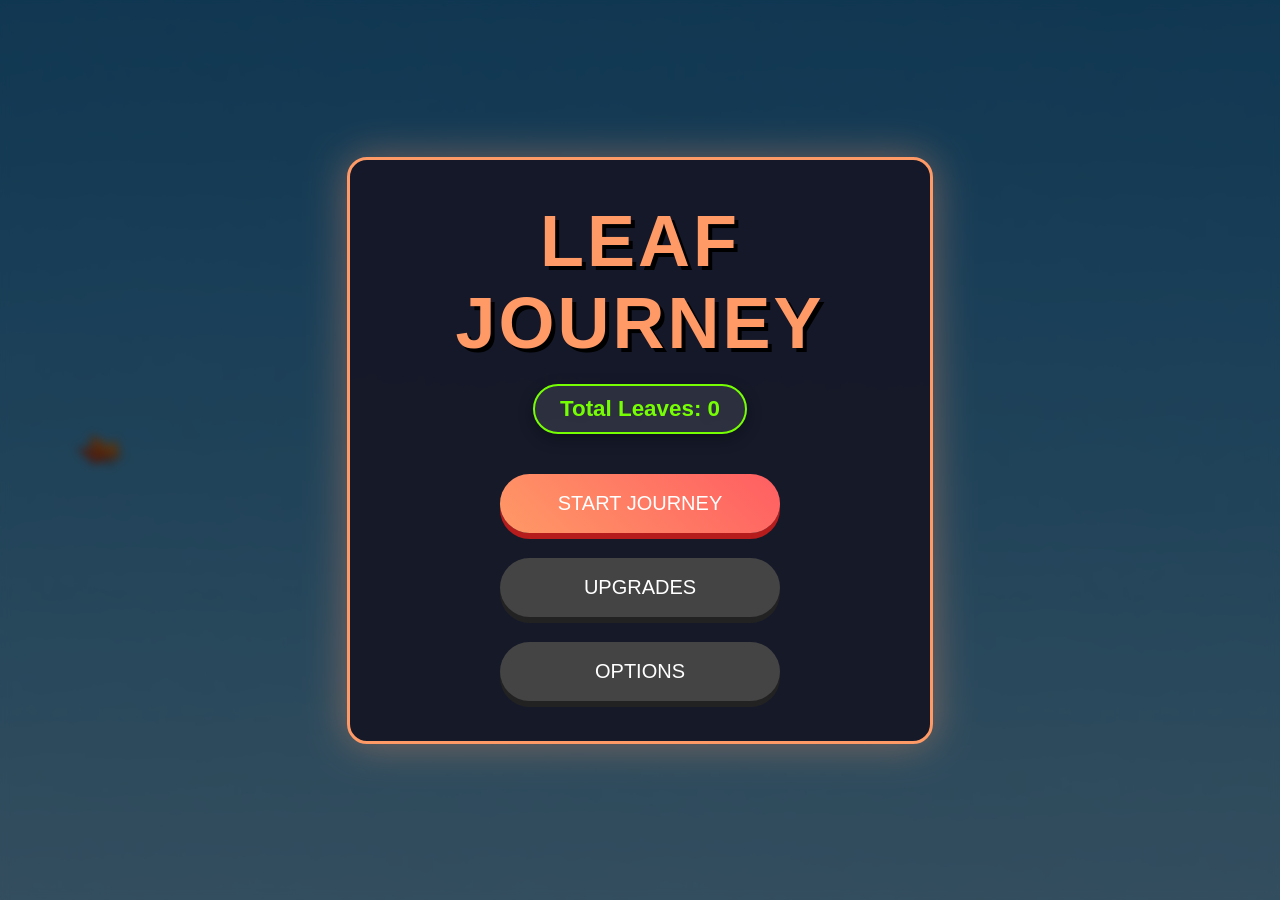
==== commit 256cbd19: "Rename leaf_journey.html to leaff_journey.html" ====
--- a/leaff_journey.html
+++ b/leaff_journey.html
@@ -593,7 +593,7 @@
     const imgBird = new Image(); imgBird.src = 'bird.png';
     const imgFork = new Image(); imgFork.src = 'fork.png';
     const imgAirship = new Image(); imgAirship.src = 'airship.png'; 
-    const imgTrade = new Image(); imgTrade.src = 'Trade.png'; 
+    const imgTrade = new Image(); imgTrade.src = 'trade.png'; // توحيد الحروف سمول
     const imgTornado = new Image(); imgTornado.src = 'tornado.png';
     const imgNet = new Image(); imgNet.src = 'net.png';
 
@@ -682,7 +682,13 @@
     let gameSpeed = 4;
     let frame = 0;
     let hasShield = false;
-    let netSlowTimer = 0; // حاسب إبطاء الشبكة
+    
+    // متغيرات الشبكة والدوامة الإعصارية
+    let netSlowTimer = 0;
+    let tornadoPullTimer = 0;
+    let tornadoActiveObj = null;
+    let tornadoOrbitAngle = 0;
+    let tornadoOrbitRadius = 80;
 
     // --- AIRSHIP & GAMEPLAY VARIABLES ---
     function getRandomAirshipInterval() {
@@ -1016,11 +1022,11 @@
             }
         }
 
-        // --- PLAYER MOVEMENT ---
+        // --- PLAYER MOVEMENT & TORNADO ORBIT PHYSICS ---
         if (gameState !== "AIRSHIP_CHOICE" && gameState !== "AIRSHIP_TRADE") {
             let moveSpeed = 5 + (GameData.upgrades.speed * 0.75);
             
-            // حساب إبطاء الشبكة إذا كان مفعلاً
+            // 1. حساب إبطاء الشبكة إذا كان مفعلاً
             if (netSlowTimer > 0) {
                 netSlowTimer--;
                 moveSpeed *= 0.5; // تقليل السرعة 50%
@@ -1028,7 +1034,7 @@
 
             const adjustedSpeed = moveSpeed / worldScale; 
 
-            // Vertical Movement
+            // Vertical Movement Control
             if (keys.ArrowUp || keys.w) player.y -= adjustedSpeed;
             if (keys.ArrowDown || keys.s) player.y += adjustedSpeed;
             
@@ -1037,6 +1043,37 @@
                 const dy = mouseTargetY - player.y; 
                 if (Math.abs(dy) > adjustedSpeed) player.y += Math.sign(dy) * adjustedSpeed;
                 else player.y = mouseTargetY;
+            }
+
+            // 2. تطبيق الحبس والدوران الحلزوني حول الدوامة (Spiral Orbit Physics)
+            if (tornadoPullTimer > 0 && tornadoActiveObj && tornadoActiveObj.active) {
+                const dx = player.x - tornadoActiveObj.x;
+                const dy = player.y - tornadoActiveObj.y;
+                const currentDist = Math.sqrt(dx*dx + dy*dy);
+
+                // الهروب بالمسافة: إذا ابتعدت أكثر من 160 بكسل عن مركز الدوامة تفلت فوراً!
+                if (currentDist > 160 || tornadoActiveObj.x < -100) {
+                    tornadoPullTimer = 0;
+                    tornadoActiveObj = null;
+                    floatingTexts.push(new FloatingText(player.x, player.y - 30, "Escaped! 💨", "#76ff03"));
+                } else {
+                    // تقديم زاوبة الدوران الحلزوني حول الدوامة
+                    tornadoOrbitAngle += 0.12; 
+                    if (tornadoOrbitRadius > 35) tornadoOrbitRadius -= 0.3; // تضييق الدائرة تدريجياً نحو المركز
+
+                    // حساب الموقع الحلزوني الدائري المستهدف
+                    const targetOrbitX = tornadoActiveObj.x + Math.cos(tornadoOrbitAngle) * tornadoOrbitRadius;
+                    const targetOrbitY = tornadoActiveObj.y + Math.sin(tornadoOrbitAngle) * tornadoOrbitRadius;
+
+                    // سحب ناعم للورقة نحو الموقع الحلزوني
+                    player.x += (targetOrbitX - player.x) * 0.15;
+                    player.y += (targetOrbitY - player.y) * 0.15;
+
+                    tornadoPullTimer--;
+                    if (tornadoPullTimer <= 0) {
+                        tornadoActiveObj = null;
+                    }
+                }
             }
 
             // Boundaries
@@ -1116,10 +1153,10 @@
                     items.push({ type: 'bird', x: spawnX, y: Math.random() * (height - 100) + 50, radius: 25, active: true, state: 'warning', warnTimer: 60 });
                 }
 
-                // --- ريسباون الدوامة والشبكة (عقبات فرعية بنسبة قليلة جداً) ---
+                // --- ريسباون الدوامة والشبكة (عقبات فرعية) ---
                 if (!spawnedSpecial && km >= 15.0 && Math.random() < 0.06) {
                     spawnedSpecial = true;
-                    items.push({ type: 'tornado', x: spawnX, y: Math.random() * (height - 100) + 50, radius: 30, active: true });
+                    items.push({ type: 'tornado', x: spawnX, y: Math.random() * (height - 100) + 50, radius: 45, active: true });
                 }
 
                 if (!spawnedSpecial && km >= 13.0 && Math.random() < 0.08) {
@@ -1250,7 +1287,10 @@
             if (item.active && dist < hitDist && item.state !== 'warning') {
                 if (gameState === "AIRSHIP_APPROACH") return;
 
-                item.active = false;
+                // التفاعلات التي تلتهم العنصر وتخفيه فوراً
+                if (item.type === 'leaf' || item.type === 'fork-pickup' || item.type === 'net') {
+                    item.active = false;
+                }
                 
                 if (item.type === 'leaf') {
                     score++;
@@ -1271,18 +1311,22 @@
                         floatingTexts.push(new FloatingText(player.x, player.y - 40, "Full!", "#888"));
                     }
                 }
-                // --- تأثير اصطدام الشبكة (إبطاء حركة اللاعب) ---
+                // --- تأثير اصطدام الشبكة (إبطاء الحركة) ---
                 else if (item.type === 'net') {
                     netSlowTimer = 180; // 3 ثوانٍ إبطاء
                     for(let i=0; i<8; i++) particles.push(new Particle(item.x, item.y, "#cccccc"));
                     floatingTexts.push(new FloatingText(player.x, player.y - 30, "Slowed! 🕸️", "#aaaaaa"));
                 }
-                // --- تأثير اصطدام الدوامة (دفع وربكة في المسار) ---
+                // --- تأثير ملامسة الدوامة (بدء اللف الحلزوني دون إخفاء الدوامة فوراً) ---
                 else if (item.type === 'tornado') {
-                    const pushDir = Math.random() < 0.5 ? -45 : 45;
-                    player.y += pushDir;
-                    for(let i=0; i<12; i++) particles.push(new Particle(item.x, item.y, "#88ccff"));
-                    floatingTexts.push(new FloatingText(player.x, player.y - 30, "Turbulence! 🌪️", "#88ccff"));
+                    if (tornadoPullTimer <= 0) {
+                        tornadoPullTimer = 180; // 3 ثوان كحد أقصى للحبس
+                        tornadoActiveObj = item;
+                        tornadoOrbitAngle = Math.atan2(player.y - item.y, player.x - item.x);
+                        tornadoOrbitRadius = Math.max(50, dist);
+                        for(let i=0; i<15; i++) particles.push(new Particle(item.x, item.y, "#88ccff"));
+                        floatingTexts.push(new FloatingText(player.x, player.y - 30, "Caught in Vortex! 🌪️", "#88ccff"));
+                    }
                 }
                 else {
                     if (hasShield) {
@@ -1318,7 +1362,7 @@
                 ctx.fillStyle = "#222";
                 ctx.fillRect(-width/2, -height/2, width, height);
                 ctx.fillStyle = "white";
-                ctx.fillText("Trade.png missing", -50, 0);
+                ctx.fillText("trade.png missing", -50, 0);
             }
             ctx.restore();
             return;
@@ -1364,9 +1408,10 @@
                 drawTexture(imgFork, item.x, item.y, 40, 20);
                 ctx.restore();
             } else if (item.type === 'tornado') {
-                drawTextureRotated(imgTornado, item.x, item.y, 60, 60, Math.sin(frame * 0.15) * 0.3);
+                // أيقونة الدوامة أكبر (95×95) وتدور حول نفسها باستمرار
+                drawTextureRotated(imgTornado, item.x, item.y, 95, 95, frame * 0.15);
             } else if (item.type === 'net') {
-                drawTexture(imgNet, item.x, item.y, 50, 50);
+                drawTexture(imgNet, item.x, item.y, 45, 45);
             } else if (item.type === 'scissor') {
                 drawScissor(item.x, item.y, 1, "#ff3333", 0); 
             } else if (item.type === 'scissor-yellow') {
@@ -1379,9 +1424,11 @@
         });
 
         if (gameState !== 'GAMEOVER') {
-            drawTexture(imgPlayer, player.x, player.y, 50, 30);
+            // دوران ورقة الشجر حول نفسها بسرعة 360 درجة إذا كانت في مسار الإعصار
+            const playerAngle = (tornadoPullTimer > 0) ? (frame * 0.35) : Math.sin(frame * 0.1) * 0.2;
+            drawTextureRotated(imgPlayer, player.x, player.y, 50, 30, playerAngle);
             
-            // رسم تأثير الشبكة فوق الورقة إذا تم إبطاؤها
+            // رسم رسمة الشبكة فوق الورقة إذا تم إبطاؤها
             if (netSlowTimer > 0) {
                 if (imgNet.complete && imgNet.naturalWidth > 0) {
                     ctx.save();
@@ -1469,6 +1516,8 @@
             player.y = height / 2;
             player.x = 100; 
             netSlowTimer = 0;
+            tornadoPullTimer = 0;
+            tornadoActiveObj = null;
             nextAirshipKm = getRandomAirshipInterval(); 
             cameraZoom = 1.0; worldScale = 1.0; zoomTimer = 0; repulseTimer = 0;
             bossEncountered = false; boss = null;
